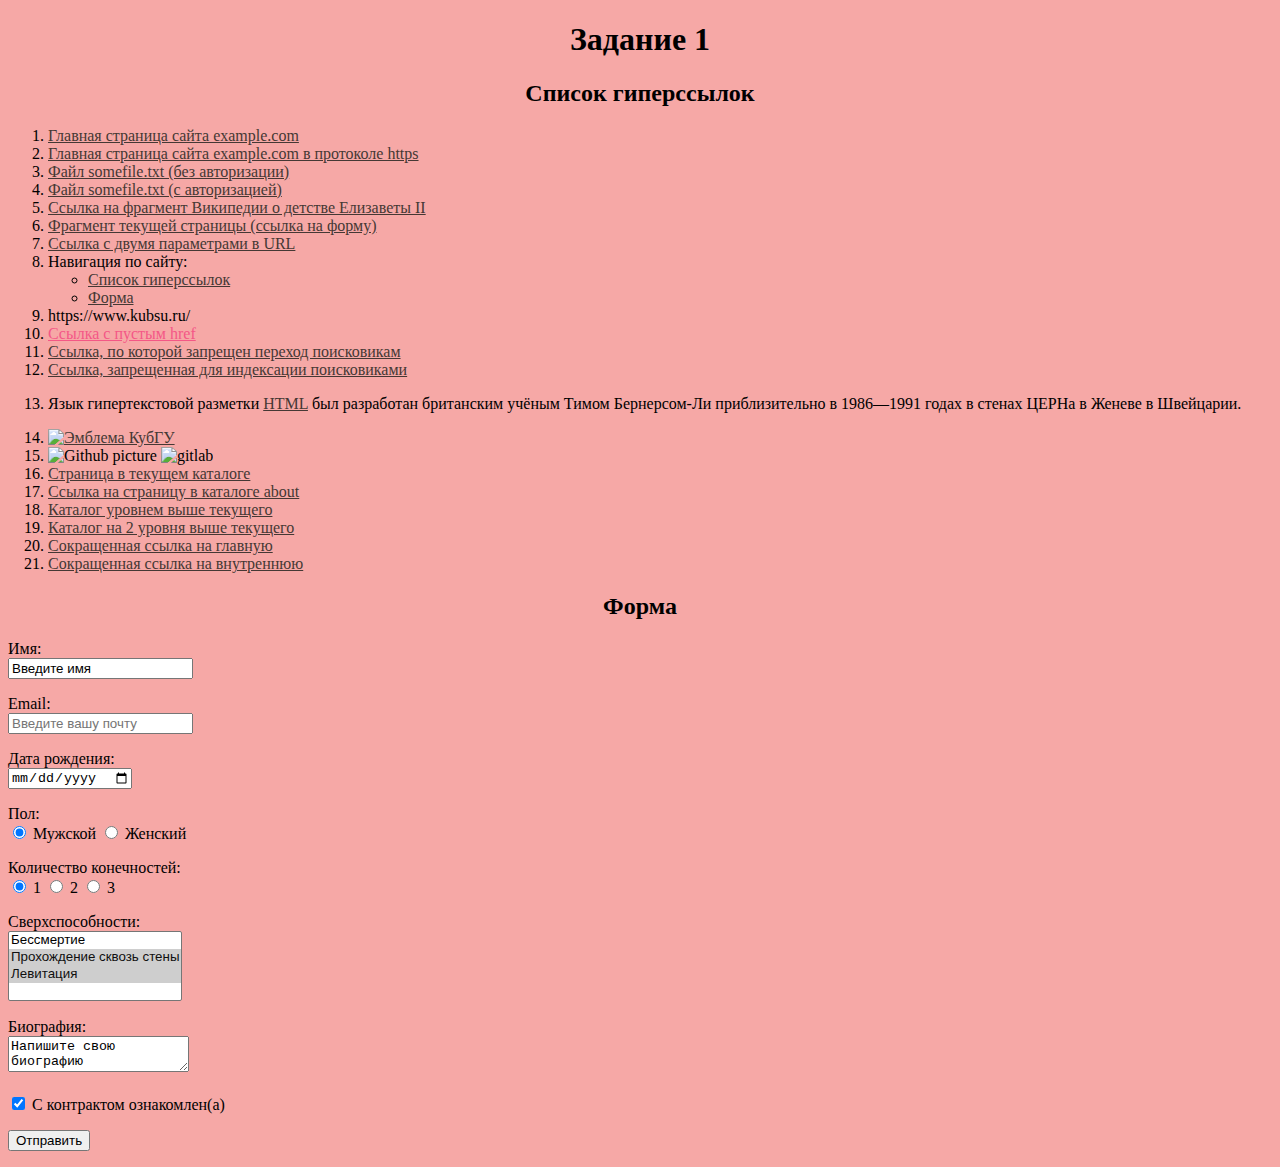
==== index.html @ cd4e9f1e "Update index.html" ====
<!DOCTYPE html>
<html lang="ru">
<head>
<meta charset="UTF-8">
<title>Задание 1</title>

</head>
<body bgcolor=#f6a8a6
   link=#453834 vlink=#f45786 alink=#ffdff0>

   <center><h1>Задание 1</h1></center>
   <center><h2 id="list">Список гиперссылок</h2></center>


 <ol>
 	
 	<li><a href="http://example.com">Главная страница сайта example.com</a></li>
 	<li><a href="https://example.com">Главная страница сайта example.com в протоколе https</a></li>
 	<li><a href="ftp://somesite.ru/somefile.txt">Файл somefile.txt (без авторизации)</a></li>
 	<li><a href="ftp://nickname:password@somesite.ru/somefile.txt">Файл somefile.txt (с авторизацией)</a></li>
 	<li><a href="https://ru.wikipedia.org/wiki/%D0%95%D0%BB%D0%B8%D0%B7%D0%B0%D0%B2%D0%B5%D1%82%D0%B0_II#:~:text=%D0%A1%D1%81%D1%8B%D0%BB%D0%BA%D0%B8-,%D0%94%D0%B5%D1%82%D1%81%D1%82%D0%B2%D0%BE%20%D0%B8%20%D1%8E%D0%BD%D0%BE%D1%81%D1%82%D1%8C,-%D0%A1%D1%82%D0%B0%D1%80%D1%88%D0%B0%D1%8F%20%D0%B4%D0%BE%D1%87%D1%8C%20%D0%BF%D1%80%D0%B8%D0%BD%D1%86%D0%B0">Ссылка на фрагмент Википедии о детстве Елизаветы II</a></li>
 	<li><a href=#forma>Фрагмент текущей страницы (ссылка на форму)</a></li>
 	<li><a href="http://example.com?product=2020&utm_source=google">Ссылка с двумя параметрами в URL</a></li>
 	<li>Навигация по сайту:
 		<nav>
 			<ul>
 				<li><a href=#list title="Список">Список гиперссылок</a></li>
 				<li><a href=#forma title="Форма">Форма</a></li>
 			</ul>
 		</nav>
 	</li>
 	<li><a>https://www.kubsu.ru/</a></li>
 	<li><a href="">Ссылка с пустым href</a></li>
 	<li><a href="https://example.com" rel="nofollow">Ссылка, по которой запрещен переход поисковикам</a></li>
 	<li><noindex><a href="https://example.com">Ссылка, запрещенная для индексации поисковиками</a></noindex></li>
 	<li><a name="context"></a><p>Язык гипертекстовой разметки <a title="контекстная в тексте абзаца" href="https://ru.wikipedia.org/wiki/HTML">HTML</a> был разработан британским учёным Тимом Бернерсом-Ли приблизительно в 1986—1991 годах в стенах ЦЕРНа в Женеве в Швейцарии.</p></li>
 	<li><a href="https://www.kubsu.ru/"><img src="https://upload.wikimedia.org/wikipedia/ru/0/07/Kubsu_logo.gif" title="Ссылка-изображение" alt="Эмблема КубГУ" width="100px"></a></li>

 	<li>      
            <img src="https://i.ibb.co/YjJ1HqV/photo-2022-09-11-18-15-02.jpg" alt="Github picture" usemap="#github" title="Ссылки из круглых областей картинки"
                width="150px">
        
        <map name="github">
            <area shape="circle" coords = "75,75,60" href="https://github.com/" title="Ссылки из круглых областей картинки"
                alt="github">
        </map>

            <img src="https://gitlab.com/uploads/-/system/project/avatar/278964/project_avatar.png" title="Ссылки из прямоугольных областей картинки"
             alt="gitlab" usemap="#gitlab" width="150px">

        <map name="gitlab">
            <area shape="rect" coords="27,25,120,100" title="Ссылки из прямоугольных областей картинки"
                href="https://about.gitlab.com/" alt="gitlab">
        </map></li>
        <li><a href="page1.html">Страница в текущем каталоге</a></li>
        <li><a href="about/page2.html">Ссылка на страницу в каталоге about</a></li>
        <li><a href="../page3.html">Каталог уровнем выше текущего</a></li>
        <li><a href="../../page4.html">Каталог на 2 уровня выше текущего</a></li>
        <li><a href="/index.html">Сокращенная ссылка на главную</a></li>
        <li><a href="/page1.html">Сокращенная ссылка на внутреннюю</a></li>

 </ol>

<center><h2 id="forma">Форма</h2></center>

 	<form action="/"
      method="POST">

      <label>
        Имя:<br />
        <input name="field-name-1"
          value="Введите имя" />
      </label><br />
      <p>

      <label>
        Email:<br />
        <input name="field-email"
          type="email"
          placeholder="Введите вашу почту" />
      </label><br />
      <p>

      <label>
        Дата рождения:<br />
        <input name="field-date"
          value="yyyy-mm-dd"
          type="date" />
      </label><br />
      <p>

      Пол:<br />
      <label><input type="radio" checked="checked"
        name="radio-group-1" value="Мужской" />
        Мужской</label>
      <label><input type="radio"
        name="radio-group-1" value="Женский" />
        Женский</label><br />
<p>

        Количество конечностей:<br />
      <label><input type="radio" checked="checked"
        name="radio-group-2" value="1" />
        1</label>
      <label><input type="radio"
        name="radio-group-2" value="2" />
        2</label>
        <label><input type="radio"
        name="radio-group-2" value="3" />
        3</label>
        <br />
<p>

 <label>
        Сверхспособности:
        <br />
        <select name="field-name-4[]"
          multiple="multiple">
          <option value="Значение1">Бессмертие</option>
          <option value="Значение2" selected="selected">Прохождение сквозь стены</option>
          <option value="Значение3" selected="selected">Левитация</option>
        </select>
      </label><br />
<p>
<label>
        Биография:<br />
        <textarea name="field-name-2">Напишите свою биографию</textarea>
      </label><br />

      <br />
      <label><input type="checkbox" checked="checked"
        name="check-1" />
        С контрактом ознакомлен(а)</label><br />
<p>

      <input type="submit" value="Отправить" />
    </form>


</body>
</html>
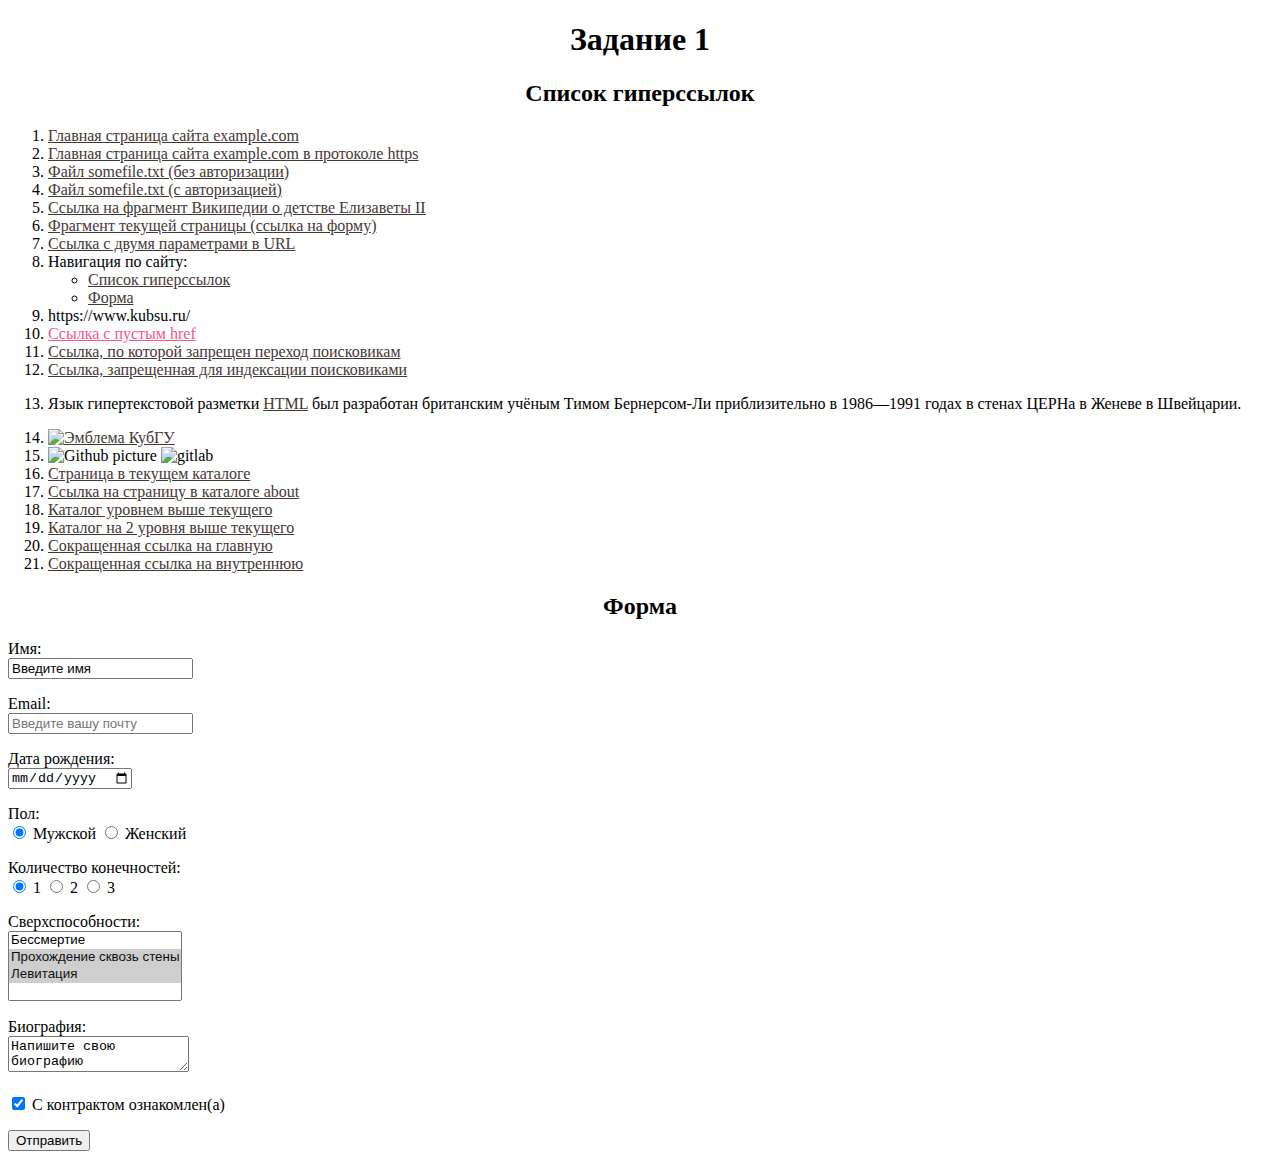
==== commit 5c9b0a58: "Update index.html" ====
--- a/index.html
+++ b/index.html
@@ -5,8 +5,8 @@
 <title>Задание 1</title>
 
 </head>
-<body bgcolor=#f6a8a6
-   link=#453834 vlink=#f45786 alink=#ffdff0>
+<body /*bgcolor=#f6a8a6
+   link=#453834 vlink=#f45786 alink=#ffdff0*/>
 
    <center><h1>Задание 1</h1></center>
    <center><h2 id="list">Список гиперссылок</h2></center>
@@ -34,11 +34,11 @@
  	<li><a href="https://example.com" rel="nofollow">Ссылка, по которой запрещен переход поисковикам</a></li>
  	<li><noindex><a href="https://example.com">Ссылка, запрещенная для индексации поисковиками</a></noindex></li>
  	<li><a name="context"></a><p>Язык гипертекстовой разметки <a title="контекстная в тексте абзаца" href="https://ru.wikipedia.org/wiki/HTML">HTML</a> был разработан британским учёным Тимом Бернерсом-Ли приблизительно в 1986—1991 годах в стенах ЦЕРНа в Женеве в Швейцарии.</p></li>
- 	<li><a href="https://www.kubsu.ru/"><img src="https://upload.wikimedia.org/wikipedia/ru/0/07/Kubsu_logo.gif" title="Ссылка-изображение" alt="Эмблема КубГУ" width="100px"></a></li>
+ 	<li><a href="https://www.kubsu.ru/"><img src="https://upload.wikimedia.org/wikipedia/ru/0/07/Kubsu_logo.gif" title="Ссылка-изображение" alt="Эмблема КубГУ" width="100"></a></li>
 
  	<li>      
             <img src="https://i.ibb.co/YjJ1HqV/photo-2022-09-11-18-15-02.jpg" alt="Github picture" usemap="#github" title="Ссылки из круглых областей картинки"
-                width="150px">
+                width="150">
         
         <map name="github">
             <area shape="circle" coords = "75,75,60" href="https://github.com/" title="Ссылки из круглых областей картинки"
@@ -46,7 +46,7 @@
         </map>
 
             <img src="https://gitlab.com/uploads/-/system/project/avatar/278964/project_avatar.png" title="Ссылки из прямоугольных областей картинки"
-             alt="gitlab" usemap="#gitlab" width="150px">
+             alt="gitlab" usemap="#gitlab" width="150">
 
         <map name="gitlab">
             <area shape="rect" coords="27,25,120,100" title="Ссылки из прямоугольных областей картинки"
@@ -83,9 +83,7 @@
 
       <label>
         Дата рождения:<br />
-        <input name="field-date"
-          value="yyyy-mm-dd"
-          type="date" />
+        <input id="date" type="date" name="UserDate" required>
       </label><br />
       <p>
 
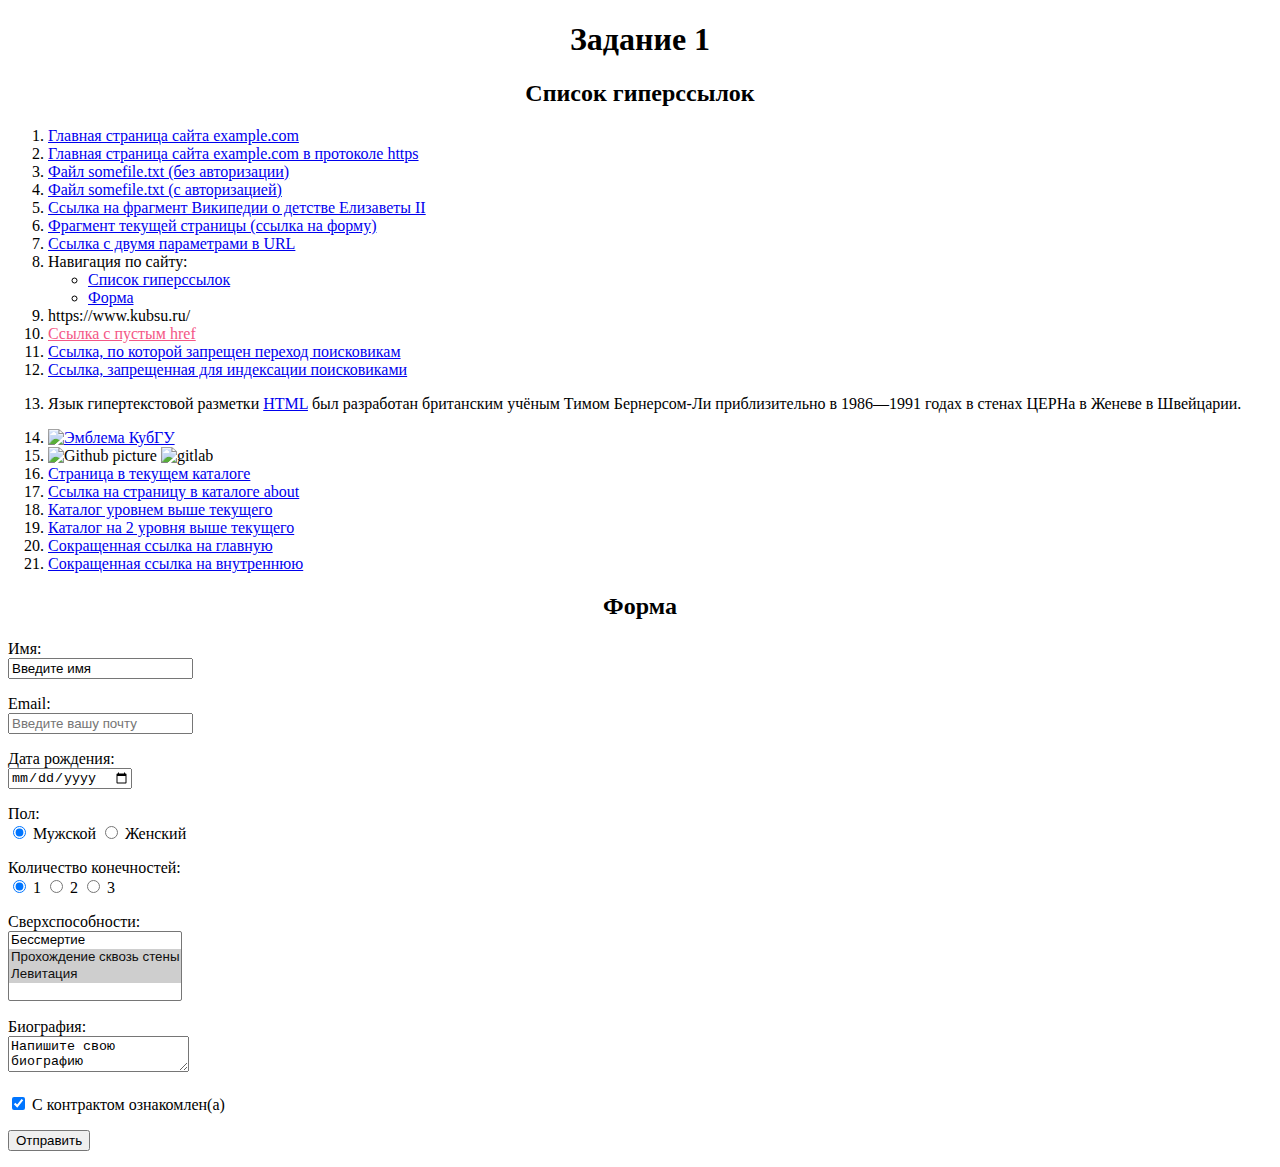
==== commit ee375a08: "Update index.html" ====
--- a/index.html
+++ b/index.html
@@ -5,8 +5,8 @@
 <title>Задание 1</title>
 
 </head>
-<body /*bgcolor=#f6a8a6
-   link=#453834 vlink=#f45786 alink=#ffdff0*/>
+<body /*bgcolor=#f6a8a6*/
+   /*link=#453834 vlink=#f45786 alink=#ffdff0*/>
 
    <center><h1>Задание 1</h1></center>
    <center><h2 id="list">Список гиперссылок</h2></center>
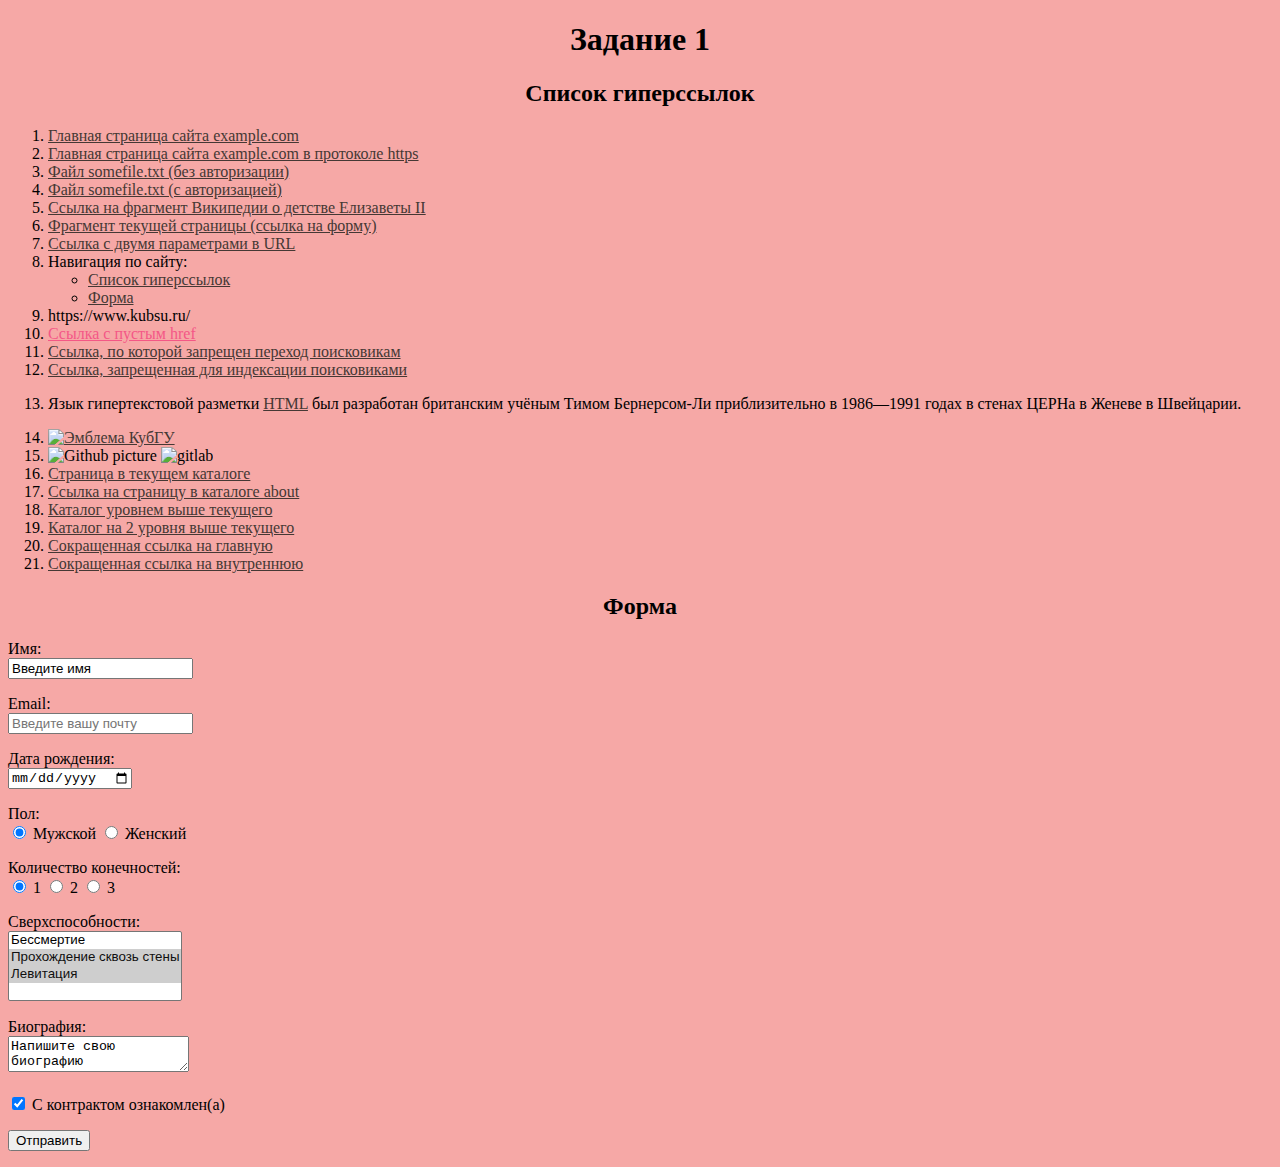
==== commit 8baf3860: "Update index.html" ====
--- a/index.html
+++ b/index.html
@@ -5,8 +5,8 @@
 <title>Задание 1</title>
 
 </head>
-<body /*bgcolor=#f6a8a6*/
-   /*link=#453834 vlink=#f45786 alink=#ffdff0*/>
+<body bgcolor=#f6a8a6
+   link=#453834 vlink=#f45786 alink=#ffdff0>
 
    <center><h1>Задание 1</h1></center>
    <center><h2 id="list">Список гиперссылок</h2></center>
